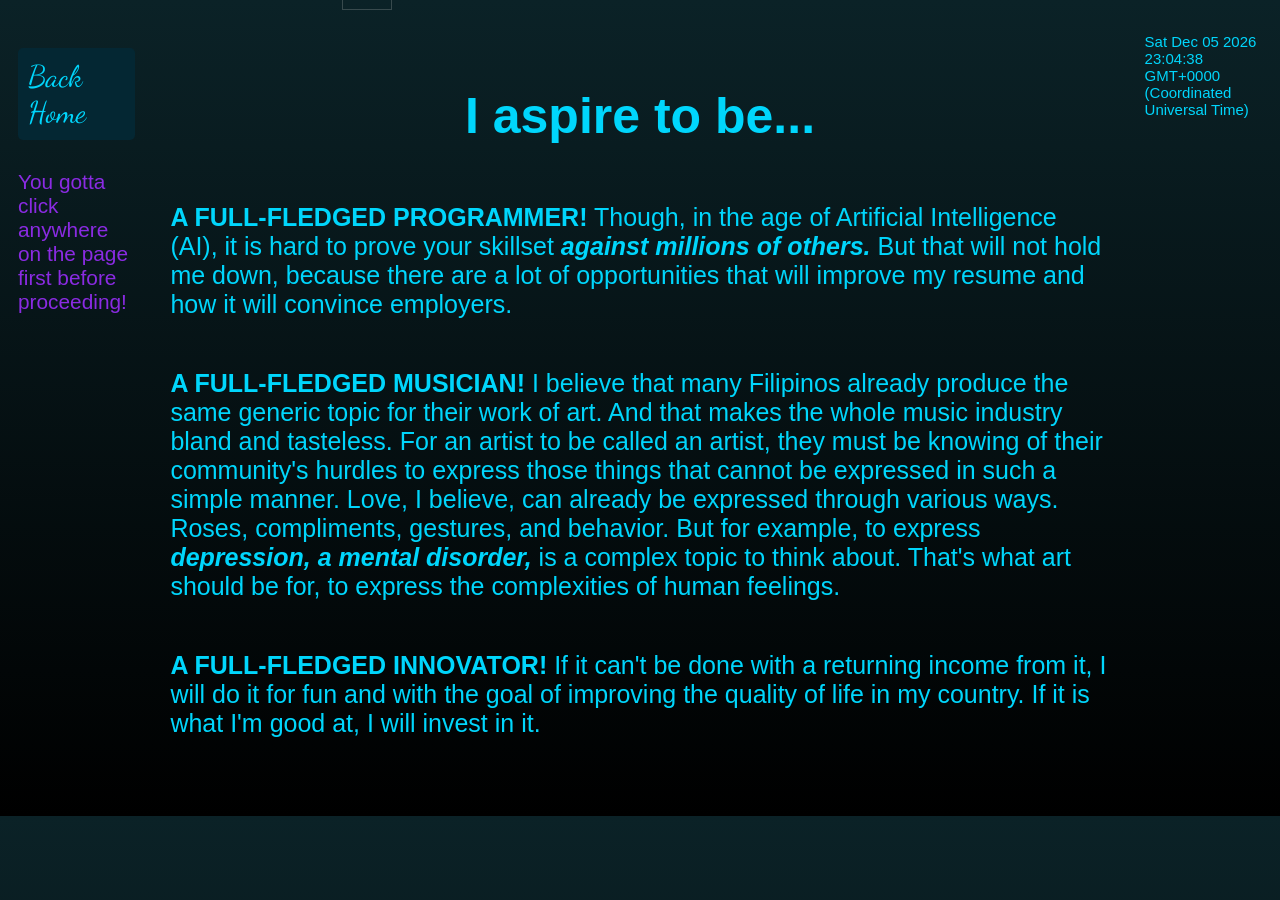
==== aspirations.html @ 231e1e9b "08-13-26, 19:09 (FINAL)" ====
<!DOCTYPE html>
<html lang="en">
<head>
    <meta charset="UTF-8">
    <meta name="viewport" content="width=device-width, initial-scale=1.0">

    <link rel="stylesheet" href="aspirations.css">

    <link rel="preconnect" href="https://fonts.googleapis.com">
    <link rel="preconnect" href="https://fonts.gstatic.com" crossorigin>
    <link href="https://fonts.googleapis.com/css2?family=Geomini:wght@200..800&display=swap" rel="stylesheet">

    <link rel="preconnect" href="https://fonts.googleapis.com">
    <link rel="preconnect" href="https://fonts.gstatic.com" crossorigin>
    <link href="https://fonts.googleapis.com/css2?family=Dancing+Script:wght@400..700&display=swap" rel="stylesheet">

    <title>Chill Introductory Page</title>
</head>
<body>
    <audio src="assets/The Wind's Journey by Noru.mp3" id="BGM" loop autoplay></audio>

    <div class="sideDiv" style="display: flex; align-items: flex-start">
        <a href="../../index.html"><p class="pButton">Back Home</p></a>
        <sub style="color:blueviolet">You gotta click anywhere on the page first before proceeding!</sub>
    </div>

    <!-- middle -->
    <div class="middleDiv">
        <H1>I aspire to be...</H1>

        <p><B>A FULL-FLEDGED PROGRAMMER!</B> Though, in the age of Artificial Intelligence (AI), it is hard to prove your skillset
            <b><i>against millions of others.</i></b> But that will not hold me down, because there are a lot of opportunities that will improve 
            my resume and how it will convince employers.
        </p>

        <p><B>A FULL-FLEDGED MUSICIAN!</B> I believe that many Filipinos already produce the same generic topic for their work of art.
            And that makes the whole music industry bland and tasteless. For an artist to be called an artist, they must be knowing of 
            their community's hurdles to express those things that cannot be expressed in such a simple manner. Love, I believe, can 
            already be expressed through various ways. Roses, compliments, gestures, and behavior. But for example, to express <b><i>depression, a mental disorder,</i></b> 
            is a complex topic to think about. That's what art should be for, to express the complexities of human feelings.
        </p>

        <p><B>A FULL-FLEDGED INNOVATOR!</B> If it can't be done with a returning income from it, I will do it for fun and with the 
            goal of improving the quality of life in my country. If it is what I'm good at, I will invest in it.
        </p>
        
    </div>

    <div class="sideDiv" style="display: flex; flex-direction: column; align-items: end; justify-content: left;">
        <p id="dateTime"></p>
    </div>
    

    <script src="aspirations.js"></script>
</body>
</html>
---- aspirations.css ----
body {
    position: relative;

    display: flex;
    align-items: center;
    justify-content: center;
    flex-direction: row;

    background-image: linear-gradient(#0b2227, black); 
    color:rgb(0, 214, 252);
    padding: 10px;
    
    font-family: "Geomini", sans-serif;
    font-size: 25px;

    div.sideDiv {
        display: flex;
        flex-direction: column;
        align-self: flex-start;
    }
}

section {
    display: flex;
    align-items: center;
    justify-content: center;
    font-family: "Geomini", sans-serif;
    flex-direction: row;
}

a {
    text-decoration: none;
}

/* classes */

.pButton {
    background-color: #042733;
    /* border: #0a5edd 2px solid; */
    color:#00d6fc;
    border-radius: 5px;
    width: fit-content;
    height: fit-content;
    padding: 10px;
    font-family: "Dancing Script", cursive;

    font-size: 30px;
}

.pButton:hover {
    background-color: #00d6fc;
    color: #042733;
    cursor: pointer;
    transition: 1s;
}

.middleDiv {
    display: flex;
    align-items: center;
    justify-content: center;
    flex-direction: column;

    height: 100%;
    width: 80%;
    margin: 35px;
}

.sideDiv {
    height: 100%;
    width: 10%;
}

.styledImage {
    border: #00d6fc 2px ridge;
    border-radius: 2px;
    height: 40vh;
    width: 30vw;
}

/* id */
#dateTime {
    font-size: 15px;
}

#firstDiv {
    display: flex;
    align-items: center;
    justify-content: center;
    flex-direction: column;
    position: absolute;

    top: 50%;
    left: 50%;
    transform: translate(-50%, -50%);

    height: 100%;
    width: 80%;

    z-index: 5;
}

#insideDiv {
    opacity: 0;
    z-index: 1;
}

#insideDiv.visible {
    opacity: 1;
}

#firstDiv.hidden {
    opacity: 0;
    pointer-events: none;
}

#firstDiv, #insideDiv {
    transition: opacity 2s ease, transform 2s ease;
}
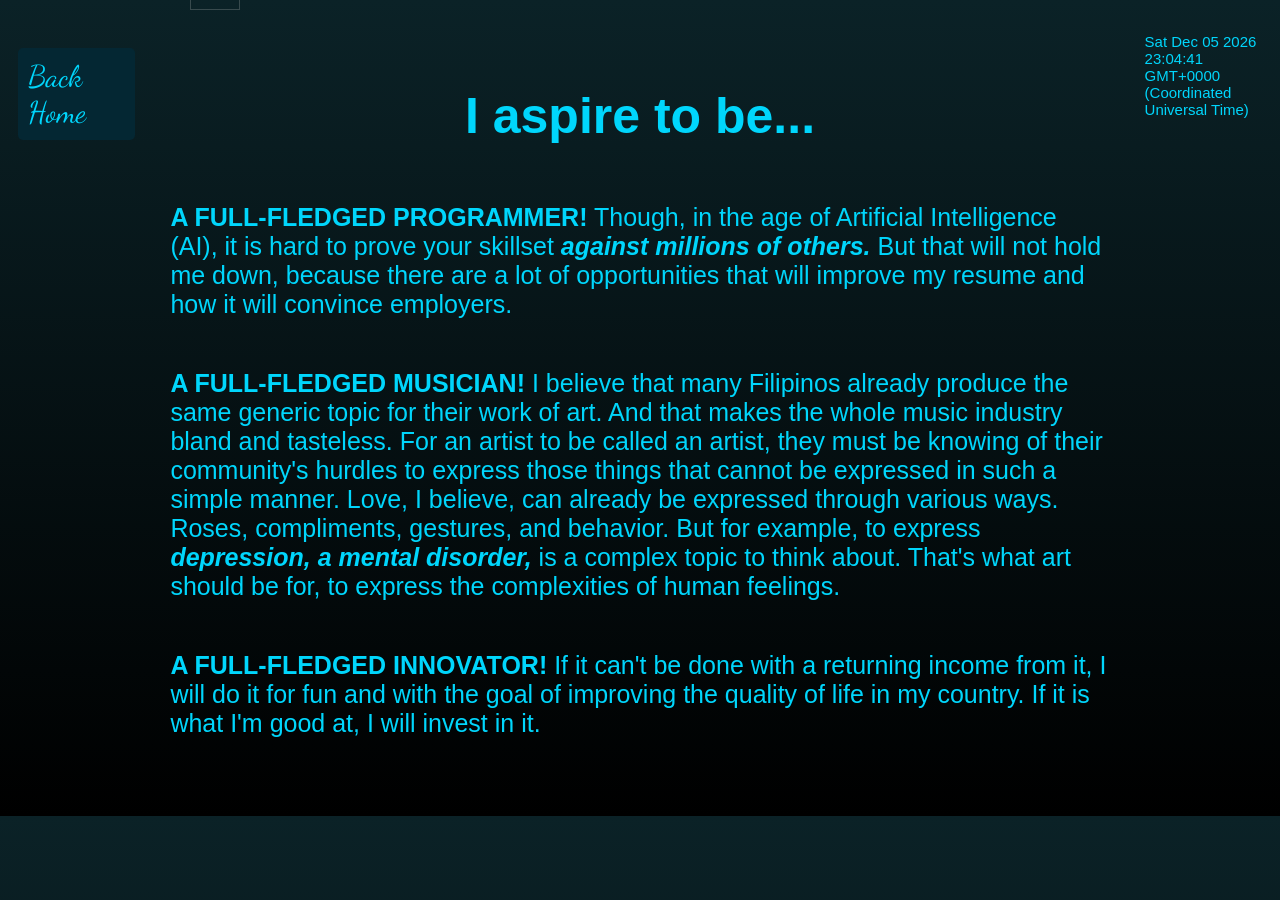
==== commit fd545dc3: "08-13-26, 19:12 (FINAL)" ====
--- a/aspirations.html
+++ b/aspirations.html
@@ -21,7 +21,6 @@
 
     <div class="sideDiv" style="display: flex; align-items: flex-start">
         <a href="../../index.html"><p class="pButton">Back Home</p></a>
-        <sub style="color:blueviolet">You gotta click anywhere on the page first before proceeding!</sub>
     </div>
 
     <!-- middle -->
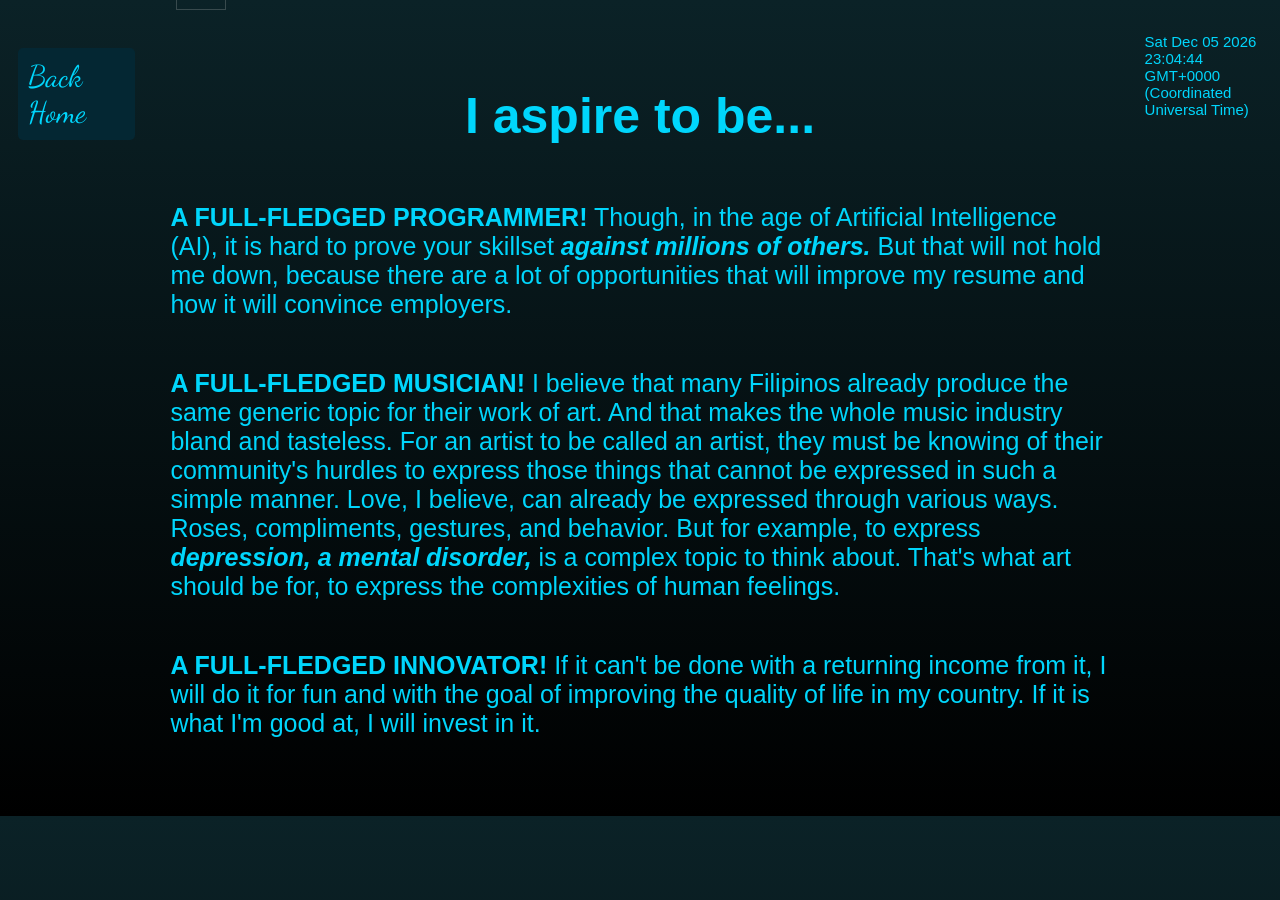
==== commit f726bfd9: "08-12-26, 19:13 (FINAL)" ====
--- a/aspirations.html
+++ b/aspirations.html
@@ -20,7 +20,7 @@
     <audio src="assets/The Wind's Journey by Noru.mp3" id="BGM" loop autoplay></audio>
 
     <div class="sideDiv" style="display: flex; align-items: flex-start">
-        <a href="../../index.html"><p class="pButton">Back Home</p></a>
+        <a href="index.html"><p class="pButton">Back Home</p></a>
     </div>
 
     <!-- middle -->
